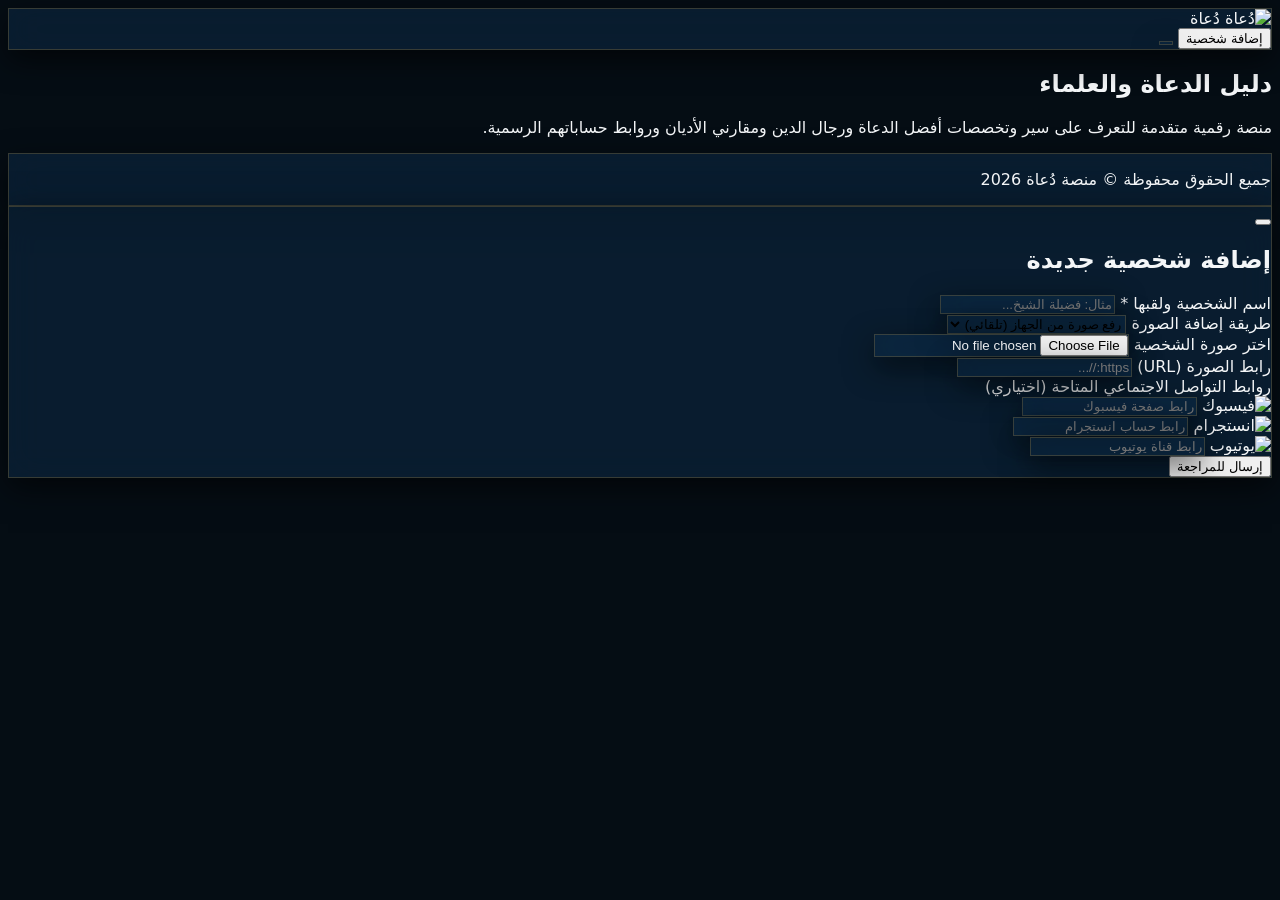
==== index.html @ 782d7c99 "Update index.html" ====
<!DOCTYPE html>
<html lang="ar" dir="rtl" class="dark">
<head>
  <meta charset="UTF-8">
  <meta name="viewport" content="width=device-width, initial-scale=1.0">
  <title>دُعاة | دليل الدعاة والعلماء المسلمين ومقارني الأديان</title>
  <meta name="description" content="اكتشف دليل الدعاة والعلماء المسلمين، وتعرّف على سيرتهم وتخصصاتهم ومحاضراتهم وروابط حساباتهم الرسمية في منصة دُعاة.">
  
  <!-- Google Search Console Verification (Encrypted) -->
  <script>
    (function(){
      const enc = "dkprRkJyZ2RBUGwzLXVDWTZXWFQ1YThYOE10V3M3bTJtbEU=";
      const meta = document.createElement('meta');
      meta.name = "google-site-verification";
      meta.content = atob(enc);
      document.head.appendChild(meta);
    })();
  </script>

  <link rel="icon" type="image/jpeg" href="fac.logo.jpg">
  <script src="https://cdn.tailwindcss.com"></script>
  <script>
    tailwind.config = {
      darkMode: 'class',
      theme: {
        extend: {
          colors: {
            brandDark: '#0D2B45',
            brandGold: '#C49A4A',
            brandGray: '#70767D',
          }
        }
      }
    }
  </script>
  <style>
    :root {
      --bg-primary: #f0f4f8;
      --bg-glass: rgba(255, 255, 255, 0.65);
      --glass-border: rgba(196, 154, 74, 0.3);
      --text-main: #0D2B45;
      --card-shadow: 0 10px 30px 0 rgba(13, 43, 69, 0.1);
    }
    .dark {
      --bg-primary: #050d14;
      --bg-glass: rgba(13, 43, 69, 0.55);
      --glass-border: rgba(196, 154, 74, 0.25);
      --text-main: #f4f6f8;
      --card-shadow: 0 10px 30px 0 rgba(0, 0, 0, 0.6);
    }
    body {
      background-color: var(--bg-primary);
      color: var(--text-main);
      font-family: system-ui, -apple-system, sans-serif;
      transition: background-color 0.5s ease, color 0.5s ease;
    }
    .futuristic-glass {
      background: var(--bg-glass);
      backdrop-filter: blur(16px);
      -webkit-backdrop-filter: blur(16px);
      border: 1px solid var(--glass-border);
      box-shadow: var(--card-shadow);
    }
    .neon-glow:hover {
      box-shadow: 0 0 20px rgba(196, 154, 74, 0.4);
    }
  </style>
  <script src="https://unpkg.com/lucide@latest"></script>
</head>
<body class="min-h-screen flex flex-col justify-between selection:bg-brandGold selection:text-white">

  <!-- Navbar -->
  <header class="sticky top-0 z-50 futuristic-glass mx-4 sm:mx-8 my-4 px-6 py-4 rounded-2xl flex items-center justify-between transition-all duration-300">
    <div class="flex items-center gap-3">
      <img src="logo.WebP" alt="دُعاة" class="h-11 w-11 rounded-xl object-cover border border-brandGold/40 shadow-md" />
      <span class="text-2xl font-black tracking-wider text-brandGold drop-shadow-sm">دُعاة</span>
    </div>

    <div class="flex items-center gap-3">
      <button id="openModalBtn" class="bg-gradient-to-r from-brandGold to-amber-600 hover:from-amber-600 hover:to-brandGold text-white px-5 py-2.5 rounded-xl font-bold flex items-center gap-2 shadow-lg transition-all transform hover:scale-105 active:scale-95">
        <i data-lucide="user-plus" class="w-5 h-5"></i>
        <span class="hidden sm:inline">إضافة شخصية</span>
      </button>

      <button id="themeToggle" class="p-2.5 rounded-xl futuristic-glass text-brandGold hover:bg-brandGold/10 transition-all">
        <i id="themeIcon" data-lucide="sun" class="w-5 h-5"></i>
      </button>
    </div>
  </header>

  <!-- Hero Section -->
  <section class="text-center py-16 px-4 max-w-4xl mx-auto relative">
    <div class="absolute inset-0 -z-10 bg-brandGold/5 blur-3xl rounded-full"></div>
    <h1 class="text-4xl sm:text-6xl font-black text-brandGold mb-6 tracking-tight leading-tight">دليل الدعاة والعلماء</h1>
    <p class="text-lg sm:text-xl text-[#70767D] dark:text-gray-300 font-medium max-w-2xl mx-auto leading-relaxed">
      منصة رقمية متقدمة للتعرف على سير وتخصصات أفضل الدعاة ورجال الدين ومقارني الأديان وروابط حساباتهم الرسمية.
    </p>
  </section>

  <!-- Main Grid Container -->
  <main class="max-w-7xl mx-auto px-4 sm:px-6 py-8 flex-grow w-full">
    <div id="cardsGrid" class="grid grid-cols-1 sm:grid-cols-2 md:grid-cols-3 lg:grid-cols-4 gap-8">
      <!-- يتم تحميل البطاقات ديناميكياً هنا -->
    </div>
  </main>

  <!-- Footer -->
  <footer class="futuristic-glass mt-16 py-6 text-center text-sm text-[#70767D]">
    <p>جميع الحقوق محفوظة © منصة دُعاة 2026</p>
  </footer>

  <!-- Add Person Modal -->
  <div id="addModal" class="fixed inset-0 bg-black/70 backdrop-blur-md z-50 hidden flex items-center justify-center p-4 transition-all">
    <div class="futuristic-glass max-w-lg w-full p-6 sm:p-8 rounded-3xl relative text-right max-h-[90vh] overflow-y-auto border border-brandGold/30">
      <button id="closeModalBtn" class="absolute top-5 left-5 text-gray-400 hover:text-brandGold transition-colors">
        <i data-lucide="x" class="w-6 h-6"></i>
      </button>
      
      <h2 class="text-2xl font-extrabold text-brandGold mb-6 flex items-center gap-2">
        <i data-lucide="sparkles" class="w-6 h-6"></i> إضافة شخصية جديدة
      </h2>
      
      <form id="addPersonForm" class="space-y-4">
        <div>
          <label class="block mb-2 text-sm font-bold">اسم الشخصية ولقبها *</label>
          <input type="text" id="personName" required placeholder="مثال: فضيلة الشيخ..." class="w-full p-3 rounded-xl futuristic-glass border border-brandGold/30 focus:outline-none focus:border-brandGold transition-all">
        </div>

        <div>
          <label class="block mb-2 text-sm font-bold">طريقة إضافة الصورة</label>
          <select id="imageTypeSelect" class="w-full p-3 rounded-xl futuristic-glass border border-brandGold/30 focus:outline-none focus:border-brandGold transition-all">
            <option value="file" class="bg-brandDark text-white">رفع صورة من الجهاز (تلقائي)</option>
            <option value="url" class="bg-brandDark text-white">رابط صورة خارجي (URL)</option>
          </select>
        </div>

        <div id="fileUploadContainer">
          <label class="block mb-2 text-sm font-bold">اختر صورة الشخصية</label>
          <input type="file" id="personFile" accept="image/*" class="w-full p-2.5 rounded-xl futuristic-glass border border-brandGold/30 file:mr-4 file:py-2 file:px-4 file:rounded-lg file:border-0 file:bg-brandGold file:text-white file:font-semibold">
        </div>

        <div id="urlUploadContainer" class="hidden">
          <label class="block mb-2 text-sm font-bold">رابط الصورة (URL)</label>
          <input type="url" id="personUrl" placeholder="https://..." class="w-full p-3 rounded-xl futuristic-glass border border-brandGold/30 focus:outline-none focus:border-brandGold transition-all">
        </div>

        <!-- Social Media Inputs -->
        <div class="space-y-3 pt-3 border-t border-brandGold/20">
          <label class="block text-sm font-bold text-brandGold">روابط التواصل الاجتماعي المتاحة (اختياري)</label>
          
          <div class="flex items-center gap-3">
            <img src="https://cdn-icons-png.flaticon.com/512/5968/5968764.png" alt="فيسبوك" class="w-6 h-6 object-contain" />
            <input type="url" id="facebookUrl" placeholder="رابط صفحة فيسبوك" class="w-full p-2.5 rounded-xl futuristic-glass border border-brandGold/30 text-sm focus:border-brandGold">
          </div>

          <div class="flex items-center gap-3">
            <img src="https://cdn-icons-png.flaticon.com/512/15707/15707749.png" alt="انستجرام" class="w-6 h-6 object-contain" />
            <input type="url" id="instagramUrl" placeholder="رابط حساب انستجرام" class="w-full p-2.5 rounded-xl futuristic-glass border border-brandGold/30 text-sm focus:border-brandGold">
          </div>

          <div class="flex items-center gap-3">
            <img src="https://cdn-icons-png.flaticon.com/512/174/174883.png" alt="يوتيوب" class="w-6 h-6 object-contain" />
            <input type="url" id="youtubeUrl" placeholder="رابط قناة يوتيوب" class="w-full p-2.5 rounded-xl futuristic-glass border border-brandGold/30 text-sm focus:border-brandGold">
          </div>
        </div>

        <button type="submit" class="w-full py-3.5 rounded-xl bg-gradient-to-r from-brandGold to-amber-600 text-white font-bold text-lg shadow-xl hover:opacity-95 transition-all mt-4">
          إرسال للمراجعة
        </button>
      </form>
    </div>
  </div>

  <!-- Script logic connecting to Firebase & rendering social links + verification badge under cards -->
  <script type="module">
    import { initializeApp } from "https://www.gstatic.com/firebasejs/10.7.1/firebase-app.js";
    import { getDatabase, ref, push, onValue } from "https://www.gstatic.com/firebasejs/10.7.1/firebase-database.js";

    const firebaseConfig = {
      apiKey: "AIzaSyBCo3Fw_Qm5MD9ouJ02PoGcKAaZcxGUK2E",
      authDomain: "muslim-3483a.firebaseapp.com",
      projectId: "muslim-3483a",
      storageBucket: "muslim-3483a.firebasestorage.app",
      messagingSenderId: "543628140761",
      appId: "1:543628140761:web:15a6b1692b99aa94215ec8",
      measurementId: "G-0CEJWQLHD0"
    };

    const app = initializeApp(firebaseConfig);
    const db = getDatabase(app);

    // Theme Switcher
    const themeToggle = document.getElementById('themeToggle');
    const themeIcon = document.getElementById('themeIcon');
    themeToggle.onclick = () => {
      const html = document.documentElement;
      html.classList.toggle('dark');
      themeIcon.setAttribute('data-lucide', html.classList.contains('dark') ? 'sun' : 'moon');
      lucide.createIcons();
    };

    // Modal Controls
    const modal = document.getElementById('addModal');
    document.getElementById('openModalBtn').onclick = () => modal.classList.remove('hidden');
    document.getElementById('closeModalBtn').onclick = () => modal.classList.add('hidden');

    document.getElementById('imageTypeSelect').onchange = (e) => {
      if(e.target.value === 'file') {
        document.getElementById('fileUploadContainer').classList.remove('hidden');
        document.getElementById('urlUploadContainer').classList.add('hidden');
      } else {
        document.getElementById('fileUploadContainer').classList.add('hidden');
        document.getElementById('urlUploadContainer').classList.remove('hidden');
      }
    };

    // Image Compressor to Base64
    function compressImage(file) {
      return new Promise((resolve) => {
        const reader = new FileReader();
        reader.readAsDataURL(file);
        reader.onload = (e) => {
          const img = new Image();
          img.src = e.target.result;
          img.onload = () => {
            const canvas = document.createElement('canvas');
            const MAX_WIDTH = 500;
            const scale = MAX_WIDTH / img.width;
            canvas.width = MAX_WIDTH;
            canvas.height = img.height * scale;
            const ctx = canvas.getContext('2d');
            ctx.drawImage(img, 0, 0, canvas.width, canvas.height);
            resolve(canvas.toDataURL('image/jpeg', 0.75));
          };
        };
      });
    }

    // Submit Handler
    document.getElementById('addPersonForm').onsubmit = async (e) => {
      e.preventDefault();
      const name = document.getElementById('personName').value;
      const type = document.getElementById('imageTypeSelect').value;
      let image = '';

      if (type === 'file') {
        const file = document.getElementById('personFile').files[0];
        if (file) image = await compressImage(file);
      } else {
        image = document.getElementById('personUrl').value;
      }

      const socials = {
        facebook: document.getElementById('facebookUrl').value.trim(),
        instagram: document.getElementById('instagramUrl').value.trim(),
        youtube: document.getElementById('youtubeUrl').value.trim()
      };

      await push(ref(db, 'persons'), { name, image, socials, status: 'pending' });
      alert("شكراً لك! سيتم مراجعة بيانات الشخصية ورفعها في أقرب وقت في ميزان حسناتك.");
      modal.classList.add('hidden');
      e.target.reset();
    };

    // Render Approved Cards with Verification Badge & Custom Social Icons
    onValue(ref(db, 'persons'), (snapshot) => {
      const grid = document.getElementById('cardsGrid');
      grid.innerHTML = '';
      
      snapshot.forEach((child) => {
        const data = child.val();
        if (data.status === 'approved') {
          // بناء أزرار السوشيال ميديا بالصور المخصصة
          let socialLinksHTML = '';
          if (data.socials) {
            if (data.socials.facebook) {
              socialLinksHTML += `
                <a href="${data.socials.facebook}" target="_blank" class="p-2 rounded-xl bg-white/5 hover:bg-white/20 transition-all shadow-sm transform hover:scale-110">
                  <img src="https://cdn-icons-png.flaticon.com/512/5968/5968764.png" alt="فيسبوك" class="w-5 h-5 object-contain" />
                </a>`;
            }
            if (data.socials.instagram) {
              socialLinksHTML += `
                <a href="${data.socials.instagram}" target="_blank" class="p-2 rounded-xl bg-white/5 hover:bg-white/20 transition-all shadow-sm transform hover:scale-110">
                  <img src="https://cdn-icons-png.flaticon.com/512/15707/15707749.png" alt="انستجرام" class="w-5 h-5 object-contain" />
                </a>`;
            }
            if (data.socials.youtube) {
              socialLinksHTML += `
                <a href="${data.socials.youtube}" target="_blank" class="p-2 rounded-xl bg-white/5 hover:bg-white/20 transition-all shadow-sm transform hover:scale-110">
                  <img src="https://cdn-icons-png.flaticon.com/512/174/174883.png" alt="يوتيوب" class="w-5 h-5 object-contain" />
                </a>`;
            }
          }

          grid.innerHTML += `
            <div class="futuristic-glass rounded-3xl p-5 flex flex-col items-center gap-4 neon-glow transition-all duration-300">
              <div class="w-full h-64 rounded-2xl overflow-hidden relative shadow-inner">
                <img src="${data.image || 'logo.WebP'}" alt="${data.name}" class="w-full h-full object-cover transform hover:scale-105 transition-transform duration-500">
              </div>
              
              <div class="w-full text-center space-y-3">
                <!-- الاسم وبجانبه علامة التوثيق -->
                <div class="flex items-center justify-center gap-2">
                  <h3 class="text-xl font-black text-brandGold tracking-wide">${data.name}</h3>
                  <img src="https://cdn-icons-png.flaticon.com/128/4823/4823340.png" alt="توثيق" class="w-5 h-5 object-contain inline-block" title="شخصية موثوقة" />
                </div>
                
                <!-- روابط التواصل المتاحة -->
                <div class="flex items-center justify-center gap-3 pt-2 border-t border-brandGold/20 min-h-[45px]">
                  ${socialLinksHTML !== '' ? socialLinksHTML : '<span class="text-xs text-gray-400 italic">لا توجد حسابات مضافة</span>'}
                </div>
              </div>
            </div>
          `;
        }
      });
      lucide.createIcons();
    });
  </script>
</body>
</html>
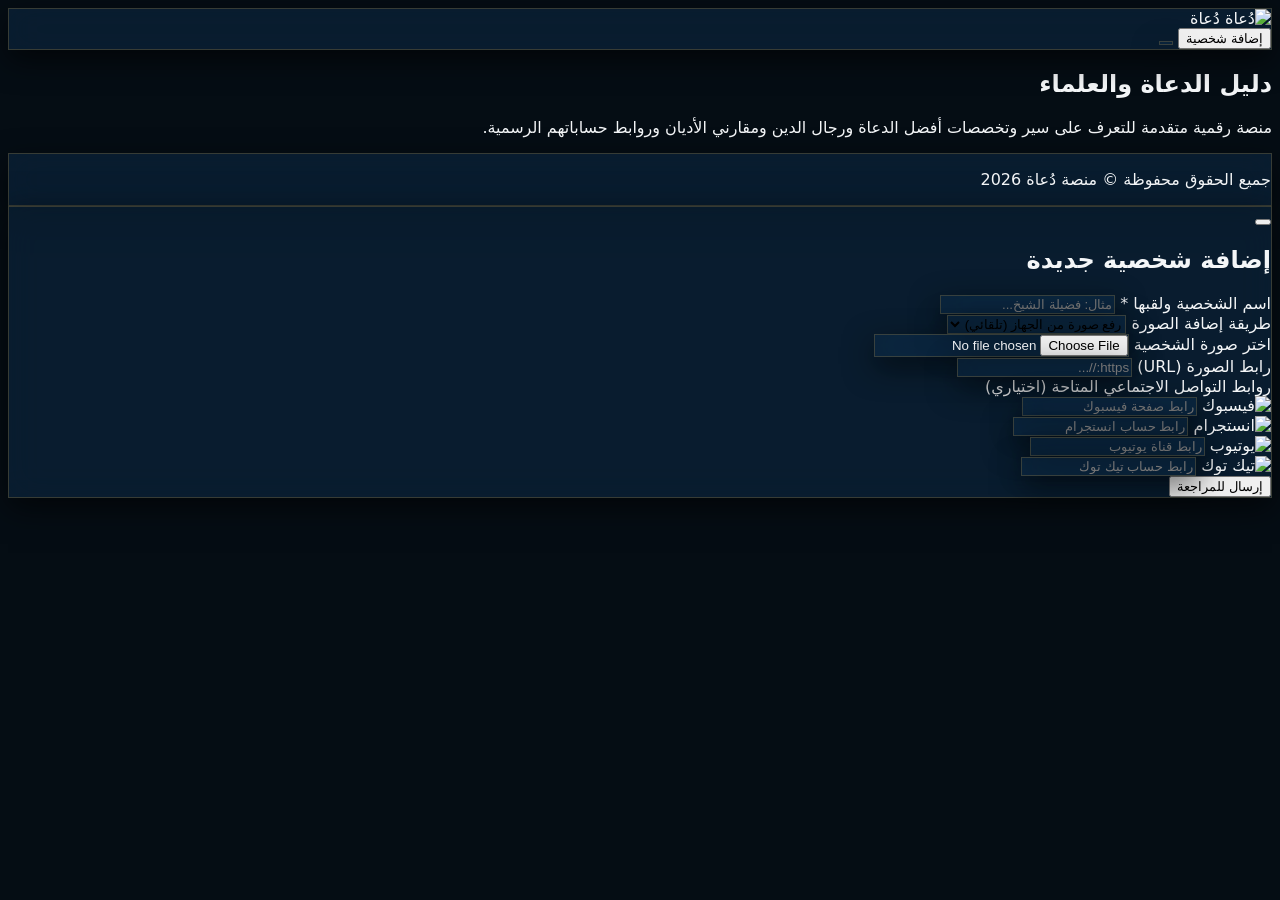
==== commit 7fa1491a: "Update index.html" ====
--- a/index.html
+++ b/index.html
@@ -161,6 +161,12 @@
           <div class="flex items-center gap-3">
             <img src="https://cdn-icons-png.flaticon.com/512/174/174883.png" alt="يوتيوب" class="w-6 h-6 object-contain" />
             <input type="url" id="youtubeUrl" placeholder="رابط قناة يوتيوب" class="w-full p-2.5 rounded-xl futuristic-glass border border-brandGold/30 text-sm focus:border-brandGold">
+          </div>
+
+          <!-- TikTok Input -->
+          <div class="flex items-center gap-3">
+            <img src="https://cdn-icons-png.flaticon.com/512/4782/4782345.png" alt="تيك توك" class="w-6 h-6 object-contain" />
+            <input type="url" id="tiktokUrl" placeholder="رابط حساب تيك توك" class="w-full p-2.5 rounded-xl futuristic-glass border border-brandGold/30 text-sm focus:border-brandGold">
           </div>
         </div>
 
@@ -247,13 +253,14 @@
         const file = document.getElementById('personFile').files[0];
         if (file) image = await compressImage(file);
       } else {
-        image = document.getElementById('personUrl').value;
+        image = document.getElementById('personUrl').value.trim();
       }
 
       const socials = {
         facebook: document.getElementById('facebookUrl').value.trim(),
         instagram: document.getElementById('instagramUrl').value.trim(),
-        youtube: document.getElementById('youtubeUrl').value.trim()
+        youtube: document.getElementById('youtubeUrl').value.trim(),
+        tiktok: document.getElementById('tiktokUrl').value.trim()
       };
 
       await push(ref(db, 'persons'), { name, image, socials, status: 'pending' });
@@ -291,12 +298,24 @@
                   <img src="https://cdn-icons-png.flaticon.com/512/174/174883.png" alt="يوتيوب" class="w-5 h-5 object-contain" />
                 </a>`;
             }
+            if (data.socials.tiktok) {
+              socialLinksHTML += `
+                <a href="${data.socials.tiktok}" target="_blank" class="p-2 rounded-xl bg-white/5 hover:bg-white/20 transition-all shadow-sm transform hover:scale-110">
+                  <img src="https://cdn-icons-png.flaticon.com/512/4782/4782345.png" alt="تيك توك" class="w-5 h-5 object-contain" />
+                </a>`;
+            }
           }
+
+          // صورة افتراضية في حال وجود مشكلة في رابط الصورة الخارجي
+          const displayImage = data.image && data.image !== '' ? data.image : 'logo.WebP';
 
           grid.innerHTML += `
             <div class="futuristic-glass rounded-3xl p-5 flex flex-col items-center gap-4 neon-glow transition-all duration-300">
-              <div class="w-full h-64 rounded-2xl overflow-hidden relative shadow-inner">
-                <img src="${data.image || 'logo.WebP'}" alt="${data.name}" class="w-full h-full object-cover transform hover:scale-105 transition-transform duration-500">
+              <div class="w-full h-64 rounded-2xl overflow-hidden relative shadow-inner bg-black/20">
+                <img src="${displayImage}" 
+                     onerror="this.onerror=null; this.src='logo.WebP';" 
+                     alt="${data.name}" 
+                     class="w-full h-full object-cover transform hover:scale-105 transition-transform duration-500">
               </div>
               
               <div class="w-full text-center space-y-3">
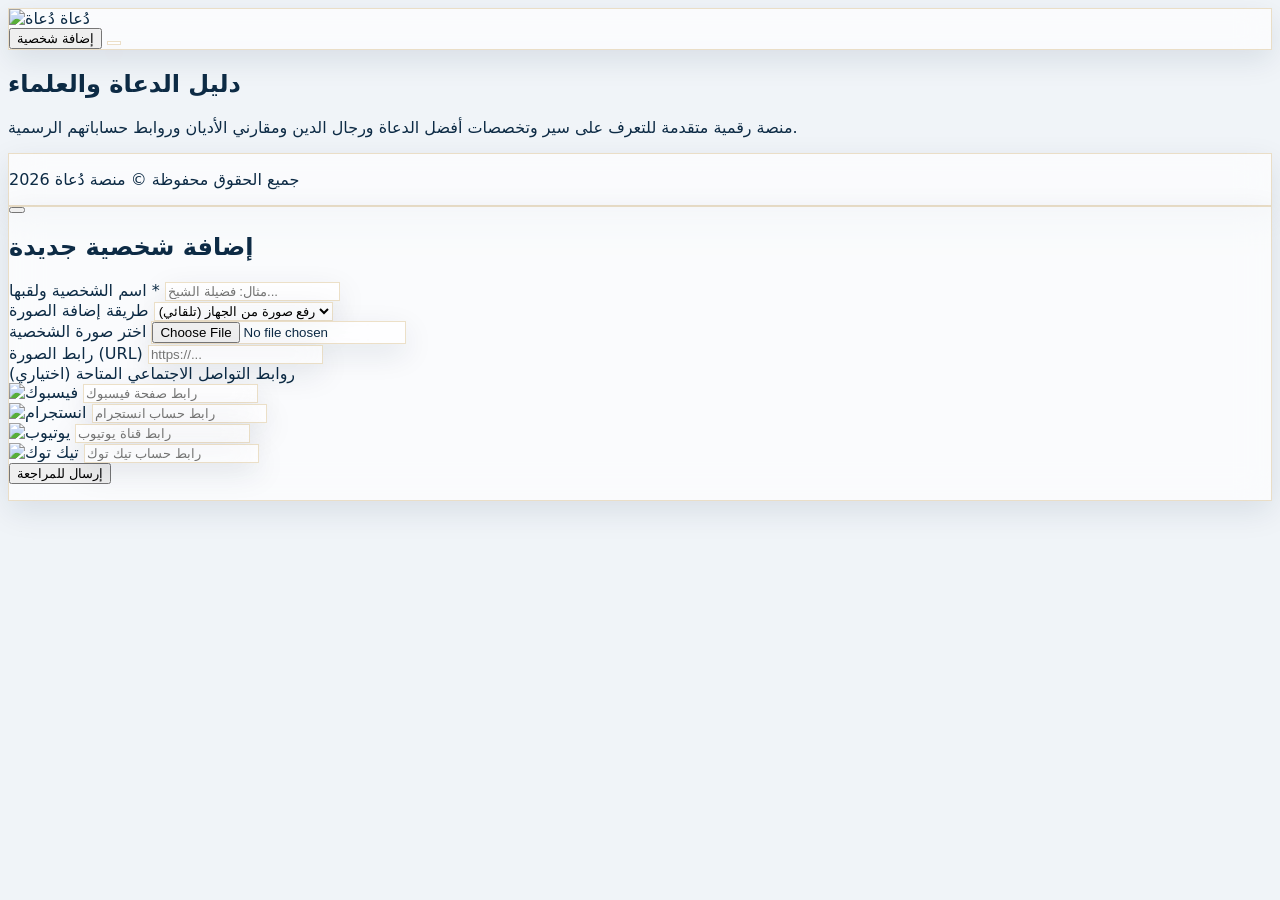
==== commit b44d4be2: "Update index.html" ====
--- a/index.html
+++ b/index.html
@@ -1,4 +1,4 @@
-<!DOCTYPE html>
+<!DOCTYPE html
 <html lang="ar" dir="rtl" class="dark">
 <head>
   <meta charset="UTF-8">
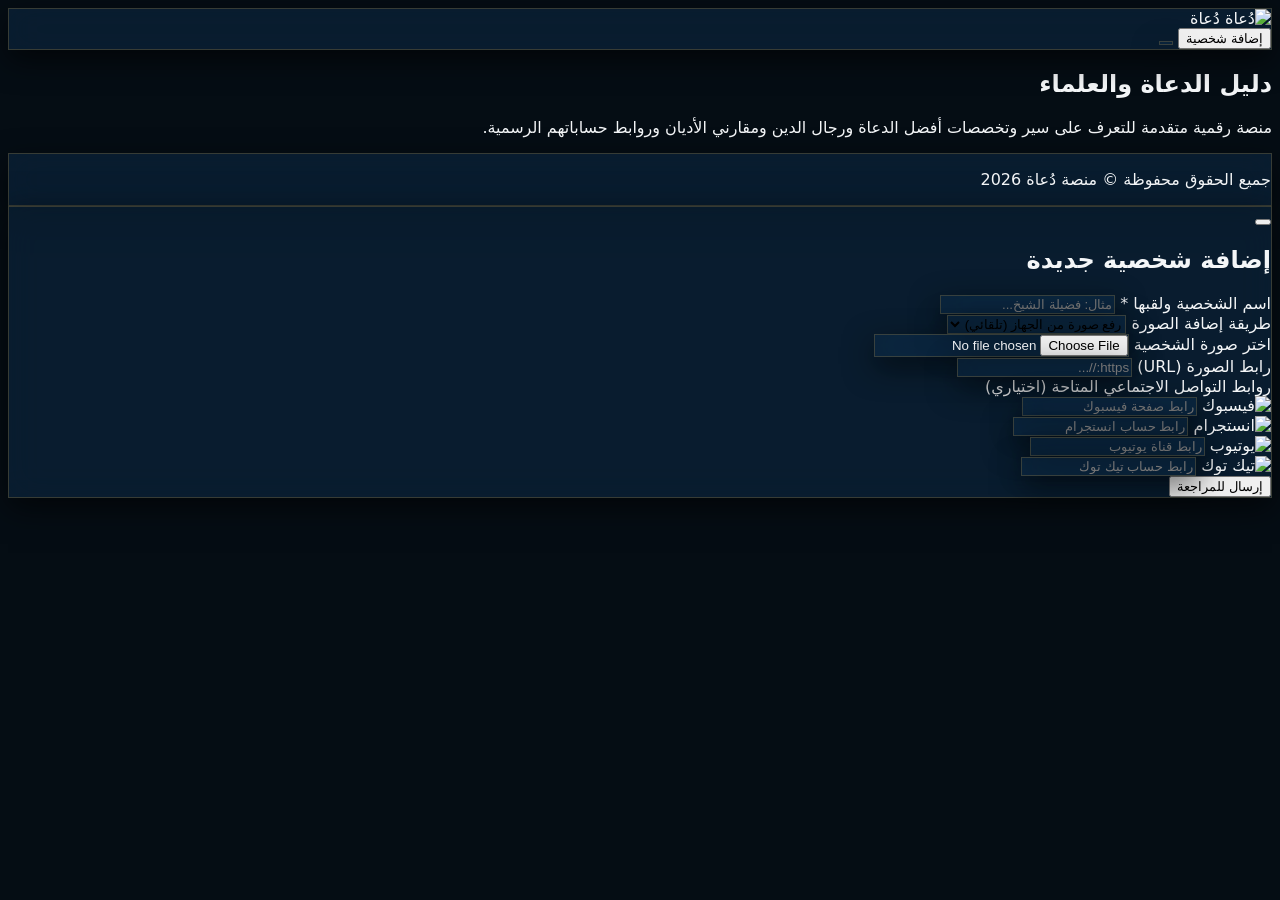
==== commit 29ce4d26: "Update index.html" ====
--- a/index.html
+++ b/index.html
@@ -1,4 +1,4 @@
-<!DOCTYPE html
+<!DOCTYPE html>
 <html lang="ar" dir="rtl" class="dark">
 <head>
   <meta charset="UTF-8">
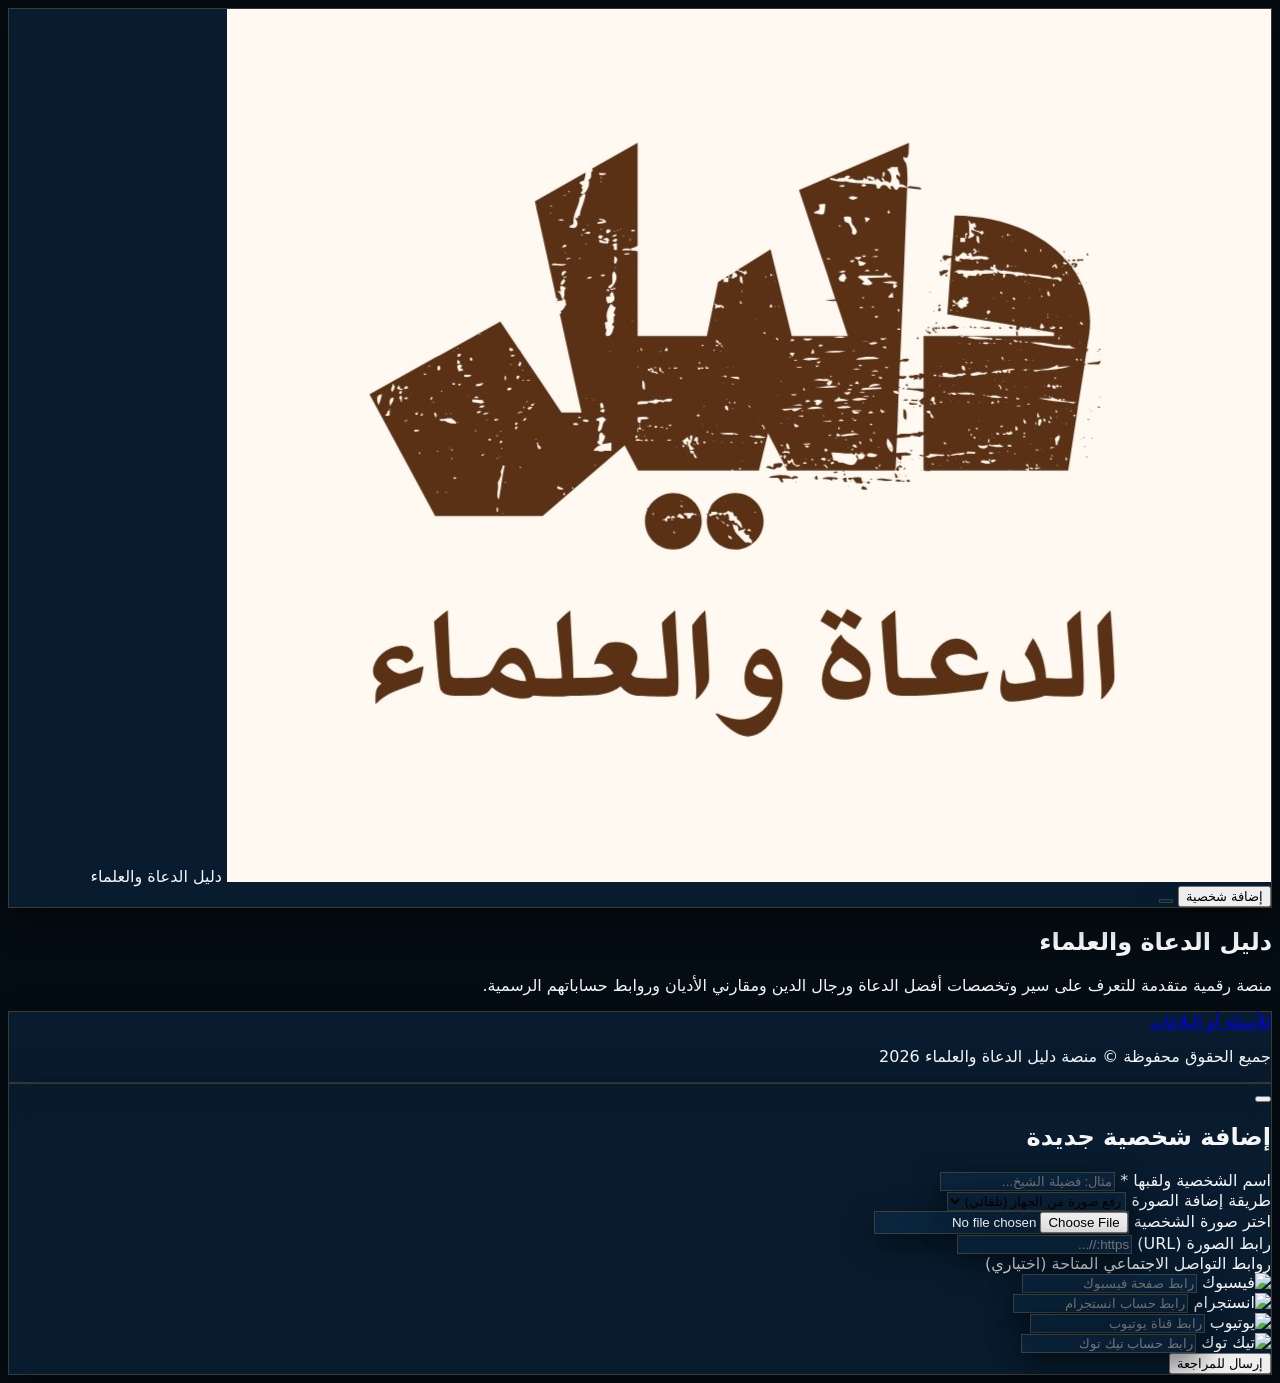
==== commit 8ba4d17d: "Update index.html" ====
--- a/index.html
+++ b/index.html
@@ -3,8 +3,8 @@
 <head>
   <meta charset="UTF-8">
   <meta name="viewport" content="width=device-width, initial-scale=1.0">
-  <title>دُعاة | دليل الدعاة والعلماء المسلمين ومقارني الأديان</title>
-  <meta name="description" content="اكتشف دليل الدعاة والعلماء المسلمين، وتعرّف على سيرتهم وتخصصاتهم ومحاضراتهم وروابط حساباتهم الرسمية في منصة دُعاة.">
+  <title>دليل الدعاة والعلماء | دليل الدعاة والعلماء المسلمين ومقارني الأديان</title>
+  <meta name="description" content="اكتشف دليل الدعاة والعلماء المسلمين، وتعرّف على سيرتهم وتخصصاتهم ومحاضراتهم وروابط حساباتهم الرسمية في منصة دليل الدعاة والعلماء.">
   
   <!-- Google Search Console Verification (Encrypted) -->
   <script>
@@ -17,7 +17,10 @@
     })();
   </script>
 
-  <link rel="icon" type="image/jpeg" href="fac.logo.jpg">
+  <!-- أيقونة الموقع (TAB & FAV) -->
+  <link rel="icon" type="image/jpeg" href="fav.logo.webp.jpg">
+  <link rel="apple-touch-icon" href="fav.logo.webp.jpg">
+
   <script src="https://cdn.tailwindcss.com"></script>
   <script>
     tailwind.config = {
@@ -72,8 +75,8 @@
   <!-- Navbar -->
   <header class="sticky top-0 z-50 futuristic-glass mx-4 sm:mx-8 my-4 px-6 py-4 rounded-2xl flex items-center justify-between transition-all duration-300">
     <div class="flex items-center gap-3">
-      <img src="logo.WebP" alt="دُعاة" class="h-11 w-11 rounded-xl object-cover border border-brandGold/40 shadow-md" />
-      <span class="text-2xl font-black tracking-wider text-brandGold drop-shadow-sm">دُعاة</span>
+      <img src="logo.jpg" alt="دليل الدعاة والعلماء" class="h-11 w-11 rounded-xl object-cover border border-brandGold/40 shadow-md" />
+      <span class="text-xl sm:text-2xl font-black tracking-wider text-brandGold drop-shadow-sm">دليل الدعاة والعلماء</span>
     </div>
 
     <div class="flex items-center gap-3">
@@ -105,8 +108,11 @@
   </main>
 
   <!-- Footer -->
-  <footer class="futuristic-glass mt-16 py-6 text-center text-sm text-[#70767D]">
-    <p>جميع الحقوق محفوظة © منصة دُعاة 2026</p>
+  <footer class="futuristic-glass mt-16 py-6 px-4 text-center text-sm text-[#70767D] space-y-3">
+    <div>
+      <a href="repotaldliil.html" class="text-brandGold hover:underline font-bold transition-colors">للأسئلة أو البلاغات</a>
+    </div>
+    <p>جميع الحقوق محفوظة © منصة دليل الدعاة والعلماء 2026</p>
   </footer>
 
   <!-- Add Person Modal -->
@@ -163,7 +169,6 @@
             <input type="url" id="youtubeUrl" placeholder="رابط قناة يوتيوب" class="w-full p-2.5 rounded-xl futuristic-glass border border-brandGold/30 text-sm focus:border-brandGold">
           </div>
 
-          <!-- TikTok Input -->
           <div class="flex items-center gap-3">
             <img src="https://cdn-icons-png.flaticon.com/512/4782/4782345.png" alt="تيك توك" class="w-6 h-6 object-contain" />
             <input type="url" id="tiktokUrl" placeholder="رابط حساب تيك توك" class="w-full p-2.5 rounded-xl futuristic-glass border border-brandGold/30 text-sm focus:border-brandGold">
@@ -177,7 +182,7 @@
     </div>
   </div>
 
-  <!-- Script logic connecting to Firebase & rendering social links + verification badge under cards -->
+  <!-- Script logic connecting to Firebase & rendering cards -->
   <script type="module">
     import { initializeApp } from "https://www.gstatic.com/firebasejs/10.7.1/firebase-app.js";
     import { getDatabase, ref, push, onValue } from "https://www.gstatic.com/firebasejs/10.7.1/firebase-database.js";
@@ -277,7 +282,6 @@
       snapshot.forEach((child) => {
         const data = child.val();
         if (data.status === 'approved') {
-          // بناء أزرار السوشيال ميديا بالصور المخصصة
           let socialLinksHTML = '';
           if (data.socials) {
             if (data.socials.facebook) {
@@ -306,26 +310,23 @@
             }
           }
 
-          // صورة افتراضية في حال وجود مشكلة في رابط الصورة الخارجي
-          const displayImage = data.image && data.image !== '' ? data.image : 'logo.WebP';
+          const displayImage = data.image && data.image !== '' ? data.image : 'logo.jpg';
 
           grid.innerHTML += `
             <div class="futuristic-glass rounded-3xl p-5 flex flex-col items-center gap-4 neon-glow transition-all duration-300">
               <div class="w-full h-64 rounded-2xl overflow-hidden relative shadow-inner bg-black/20">
                 <img src="${displayImage}" 
-                     onerror="this.onerror=null; this.src='logo.WebP';" 
+                     onerror="this.onerror=null; this.src='logo.jpg';" 
                      alt="${data.name}" 
                      class="w-full h-full object-cover transform hover:scale-105 transition-transform duration-500">
               </div>
               
               <div class="w-full text-center space-y-3">
-                <!-- الاسم وبجانبه علامة التوثيق -->
                 <div class="flex items-center justify-center gap-2">
                   <h3 class="text-xl font-black text-brandGold tracking-wide">${data.name}</h3>
                   <img src="https://cdn-icons-png.flaticon.com/128/4823/4823340.png" alt="توثيق" class="w-5 h-5 object-contain inline-block" title="شخصية موثوقة" />
                 </div>
                 
-                <!-- روابط التواصل المتاحة -->
                 <div class="flex items-center justify-center gap-3 pt-2 border-t border-brandGold/20 min-h-[45px]">
                   ${socialLinksHTML !== '' ? socialLinksHTML : '<span class="text-xs text-gray-400 italic">لا توجد حسابات مضافة</span>'}
                 </div>
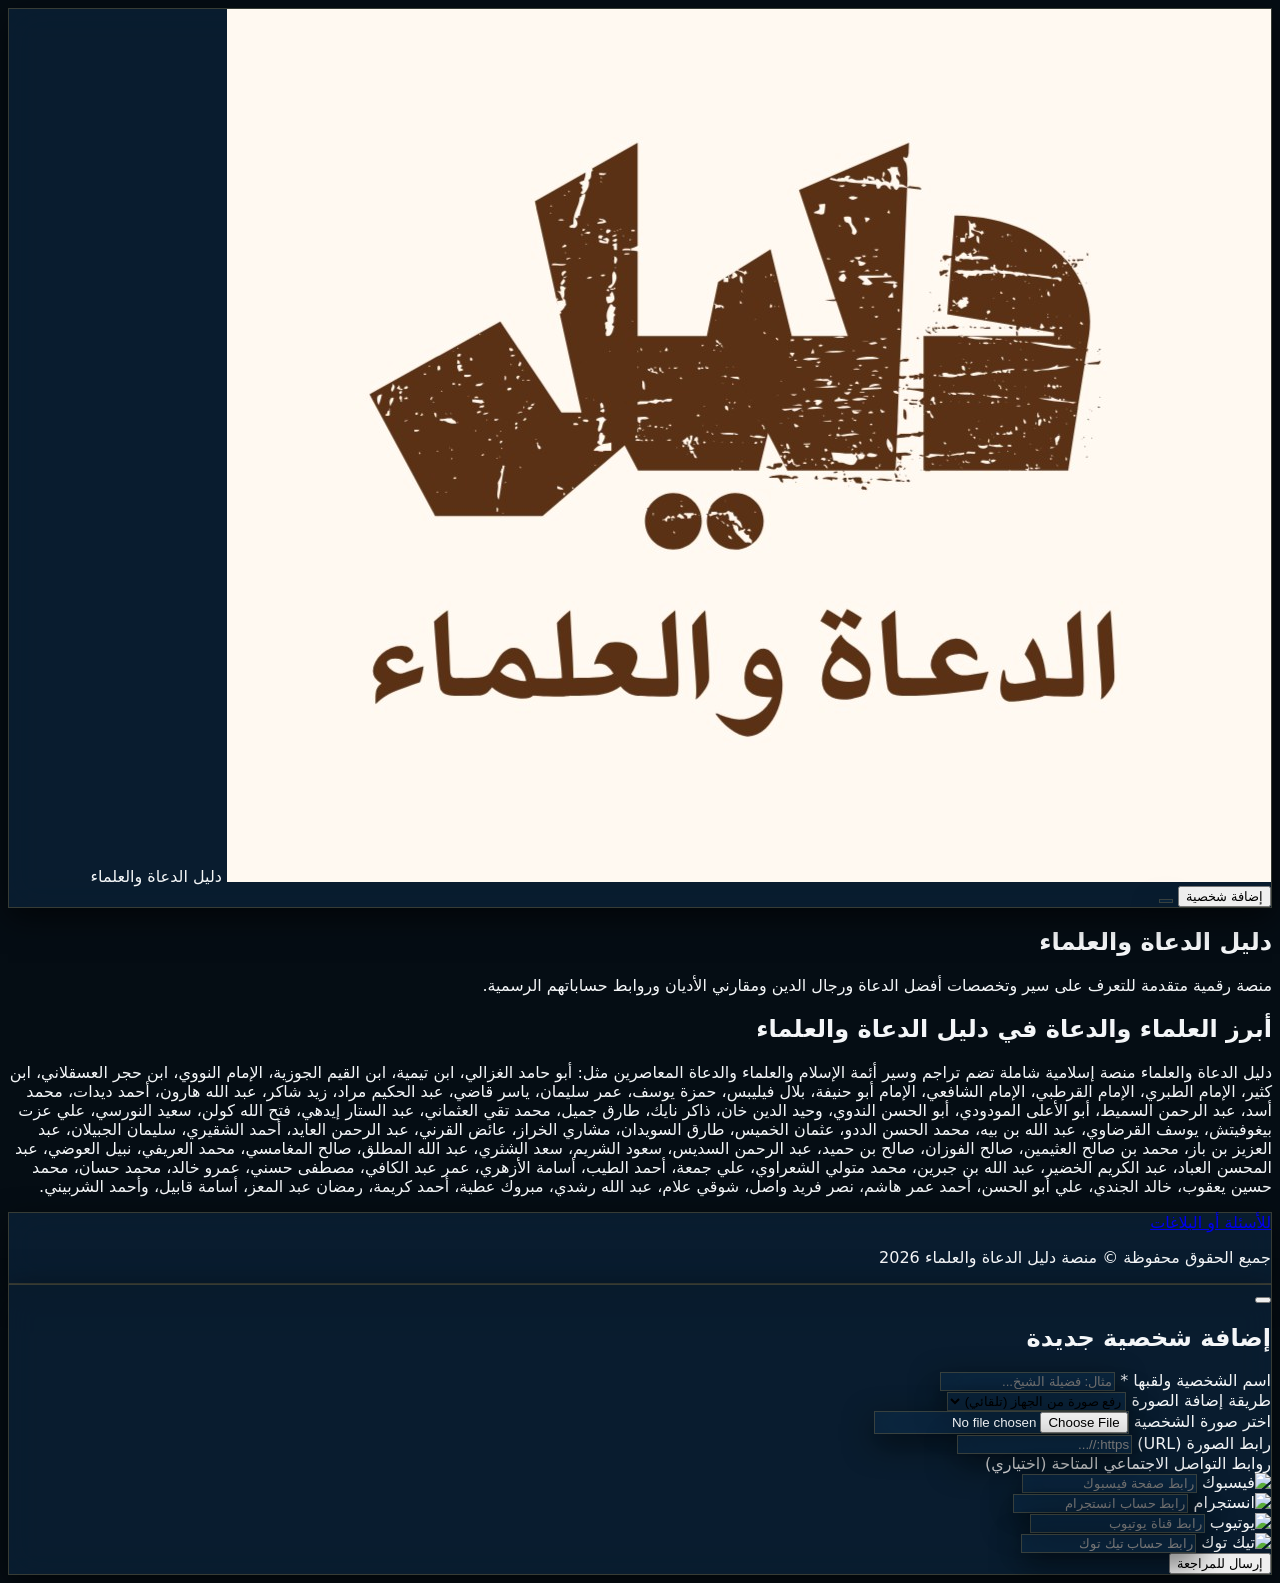
==== commit bcf697d9: "Update index.html" ====
--- a/index.html
+++ b/index.html
@@ -3,19 +3,29 @@
 <head>
   <meta charset="UTF-8">
   <meta name="viewport" content="width=device-width, initial-scale=1.0">
-  <title>دليل الدعاة والعلماء | دليل الدعاة والعلماء المسلمين ومقارني الأديان</title>
-  <meta name="description" content="اكتشف دليل الدعاة والعلماء المسلمين، وتعرّف على سيرتهم وتخصصاتهم ومحاضراتهم وروابط حساباتهم الرسمية في منصة دليل الدعاة والعلماء.">
   
-  <!-- Google Search Console Verification (Encrypted) -->
-  <script>
-    (function(){
-      const enc = "dkprRkJyZ2RBUGwzLXVDWTZXWFQ1YThYOE10V3M3bTJtbEU=";
-      const meta = document.createElement('meta');
-      meta.name = "google-site-verification";
-      meta.content = atob(enc);
-      document.head.appendChild(meta);
-    })();
-  </script>
+  <!-- SEO Title & Meta Tags -->
+  <title>دليل الدعاة والعلماء | سير العلماء والدعاة المسلمين</title>
+  <meta name="description" content="دليل الدعاة والعلماء: تعرّف على سير العلماء والدعاة المسلمين، وتخصصاتهم العلمية، وأبرز مؤلفاتهم ومحاضراتهم، وروابط حساباتهم ومواقعهم الرسمية في دليل إسلامي شامل.">
+  <meta name="keywords" content="دليل الدعاة والعلماء, أسماء الدعاة المسلمين, علماء المسلمين, أشهر الدعاة, سير العلماء, تراجم العلماء, الدعاة المعاصرون, علماء الأزهر, علماء الحديث, علماء التفسير, علماء الفقه الإسلامي, دعاة مصر, الدعاة المسلمون, مقارنة الأديان, محاضرات إسلامية, الحسابات الرسمية للدعاة, أبو حامد الغزالي, ابن تيمية, ابن القيم الجوزية, الإمام النووي, ابن حجر العسقلاني, ابن كثير, الإمام الطبري, الإمام القرطبي, الإمام الشافعي, الإمام أبو حنيفة, ذاكر نايك, محمد متولي الشعراوي, يوسف القرضاوي, عثمان الخميس, عبد الله رشدي, عمر عبد الكافي, مصطفى حسني, أحمد الطيب">
+  <meta name="robots" content="index, follow">
+  <meta name="author" content="منصة دليل الدعاة والعلماء">
+
+  <!-- Open Graph / Facebook / WhatsApp SEO -->
+  <meta property="og:title" content="دليل الدعاة والعلماء | سير العلماء والدعاة المسلمين">
+  <meta property="og:description" content="اكتشف سير العلماء والدعاة المسلمين وتخصصاتهم وروابطهم الرسمية في دليل إسلامي شامل.">
+  <meta property="og:type" content="website">
+  <meta property="og:locale" content="ar_EG">
+  <meta property="og:image" content="logo.jpg">
+
+  <!-- Twitter Meta Tags -->
+  <meta name="twitter:card" content="summary">
+  <meta name="twitter:title" content="دليل الدعاة والعلماء">
+  <meta name="twitter:description" content="منصة رقمية للتعرف على سير العلماء والدعاة المسلمين وتخصصاتهم وروابط حساباتهم الرسمية.">
+  <meta name="twitter:image" content="logo.jpg">
+
+  <!-- Google Search Console Verification -->
+  <meta name="google-site-verification" content="vQkEFrgdAPl3xP43S1b3-uVYW6XT5a8X8MtWs7m2mlE" />
 
   <!-- أيقونة الموقع (TAB & FAV) -->
   <link rel="icon" type="image/jpeg" href="fav.logo.webp.jpg">
@@ -107,12 +117,29 @@
     </div>
   </main>
 
+  <!-- SEO Keywords Text Container (Optimized for Search Engines Indexing) -->
+  <section class="sr-only" aria-hidden="true">
+    <h2>أبرز العلماء والدعاة في دليل الدعاة والعلماء</h2>
+    <p>
+      دليل الدعاة والعلماء منصة إسلامية شاملة تضم تراجم وسير أئمة الإسلام والعلماء والدعاة المعاصرين مثل:
+      أبو حامد الغزالي، ابن تيمية، ابن القيم الجوزية، الإمام النووي، ابن حجر العسقلاني، ابن كثير، الإمام الطبري، الإمام القرطبي، الإمام الشافعي، الإمام أبو حنيفة،
+      بلال فيليبس، حمزة يوسف، عمر سليمان، ياسر قاضي، عبد الحكيم مراد، زيد شاكر، عبد الله هارون، أحمد ديدات، محمد أسد، عبد الرحمن السميط،
+      أبو الأعلى المودودي، أبو الحسن الندوي، وحيد الدين خان، ذاكر نايك، طارق جميل، محمد تقي العثماني، عبد الستار إيدهي، فتح الله كولن، سعيد النورسي، علي عزت بيغوفيتش،
+      يوسف القرضاوي، عبد الله بن بيه، محمد الحسن الددو، عثمان الخميس، طارق السويدان، مشاري الخراز، عائض القرني، عبد الرحمن العايد، أحمد الشقيري، سليمان الجبيلان،
+      عبد العزيز بن باز، محمد بن صالح العثيمين، صالح الفوزان، صالح بن حميد، عبد الرحمن السديس، سعود الشريم، سعد الشثري، عبد الله المطلق، صالح المغامسي، محمد العريفي، نبيل العوضي، عبد المحسن العباد، عبد الكريم الخضير، عبد الله بن جبرين،
+      محمد متولي الشعراوي، علي جمعة، أحمد الطيب، أسامة الأزهري، عمر عبد الكافي، مصطفى حسني، عمرو خالد، محمد حسان، محمد حسين يعقوب، خالد الجندي، علي أبو الحسن، أحمد عمر هاشم، نصر فريد واصل، شوقي علام، عبد الله رشدي، مبروك عطية، أحمد كريمة، رمضان عبد المعز، أسامة قابيل، وأحمد الشربيني.
+    </p>
+  </section>
+
   <!-- Footer -->
-  <footer class="futuristic-glass mt-16 py-6 px-4 text-center text-sm text-[#70767D] space-y-3">
-    <div>
-      <a href="repotaldliil.html" class="text-brandGold hover:underline font-bold transition-colors">للأسئلة أو البلاغات</a>
-    </div>
-    <p>جميع الحقوق محفوظة © منصة دليل الدعاة والعلماء 2026</p>
+  <footer class="futuristic-glass mt-16 py-8 px-4 text-center text-sm text-[#70767D] space-y-4">
+    <div class="flex justify-center">
+      <a href="repotaldliil.html" class="inline-flex items-center gap-2 px-6 py-3 rounded-2xl bg-brandGold/15 hover:bg-brandGold/30 border border-brandGold/50 text-brandGold font-extrabold text-base transition-all duration-300 transform hover:scale-105 hover:shadow-lg hover:shadow-brandGold/20 active:scale-95">
+        <i data-lucide="message-square-plus" class="w-5 h-5"></i>
+        <span>للأسئلة أو البلاغات</span>
+      </a>
+    </div>
+    <p class="pt-2 border-t border-brandGold/10 max-w-md mx-auto">جميع الحقوق محفوظة © منصة دليل الدعاة والعلماء 2026</p>
   </footer>
 
   <!-- Add Person Modal -->
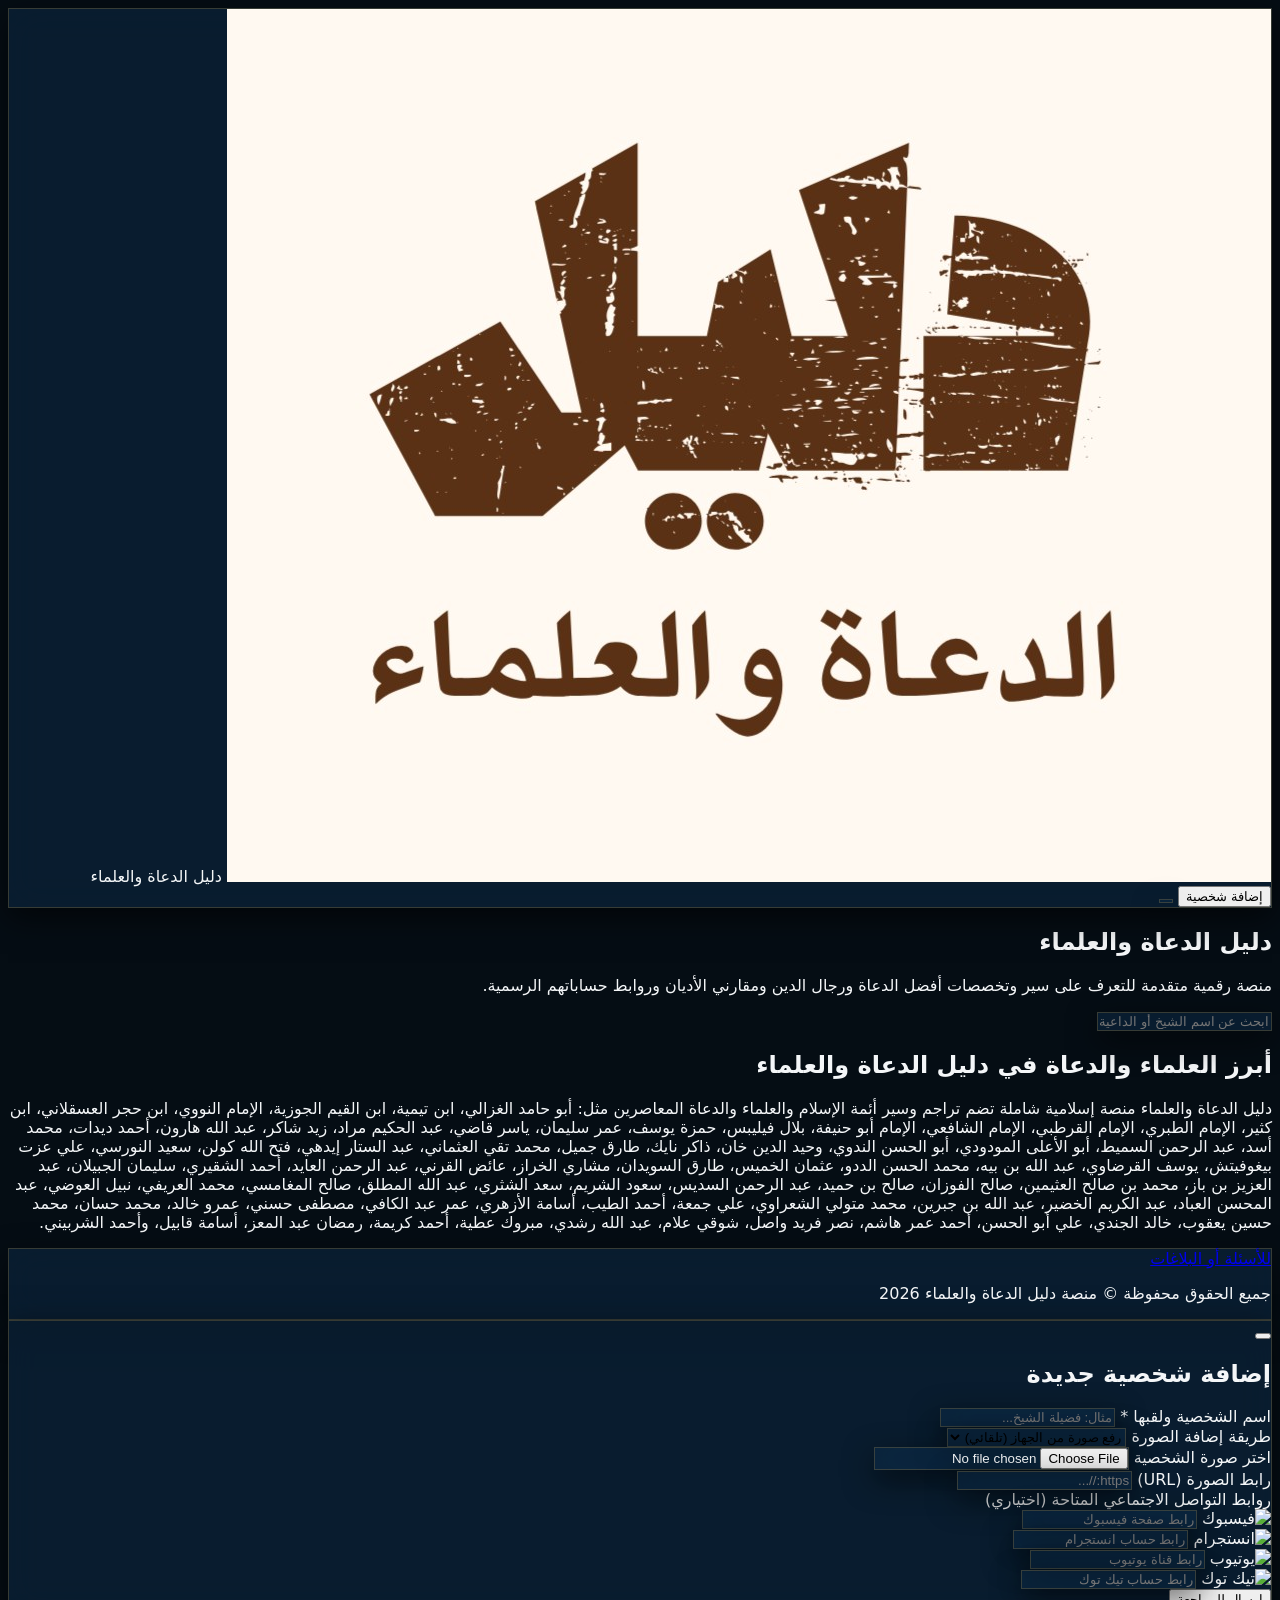
==== commit 10e03ddf: "Update index.html" ====
--- a/index.html
+++ b/index.html
@@ -101,13 +101,28 @@
     </div>
   </header>
 
-  <!-- Hero Section -->
-  <section class="text-center py-16 px-4 max-w-4xl mx-auto relative">
+  <!-- Hero Section & Search Bar -->
+  <section class="text-center py-12 px-4 max-w-4xl mx-auto relative">
     <div class="absolute inset-0 -z-10 bg-brandGold/5 blur-3xl rounded-full"></div>
     <h1 class="text-4xl sm:text-6xl font-black text-brandGold mb-6 tracking-tight leading-tight">دليل الدعاة والعلماء</h1>
-    <p class="text-lg sm:text-xl text-[#70767D] dark:text-gray-300 font-medium max-w-2xl mx-auto leading-relaxed">
+    <p class="text-lg sm:text-xl text-[#70767D] dark:text-gray-300 font-medium max-w-2xl mx-auto leading-relaxed mb-8">
       منصة رقمية متقدمة للتعرف على سير وتخصصات أفضل الدعاة ورجال الدين ومقارني الأديان وروابط حساباتهم الرسمية.
     </p>
+
+    <!-- شريط البحث التفاعلي واللحظي -->
+    <div class="max-w-xl mx-auto relative">
+      <div class="relative flex items-center">
+        <input 
+          type="text" 
+          id="searchInput" 
+          placeholder="ابحث عن اسم الشيخ أو الداعية..." 
+          class="w-full py-4 pr-12 pl-4 rounded-2xl futuristic-glass border border-brandGold/40 text-brandGold font-bold placeholder-gray-400 focus:outline-none focus:border-brandGold focus:ring-2 focus:ring-brandGold/20 transition-all shadow-lg text-base sm:text-lg"
+        />
+        <div class="absolute right-4 text-brandGold pointer-events-none">
+          <i data-lucide="search" class="w-6 h-6"></i>
+        </div>
+      </div>
+    </div>
   </section>
 
   <!-- Main Grid Container -->
@@ -209,7 +224,7 @@
     </div>
   </div>
 
-  <!-- Script logic connecting to Firebase & rendering cards -->
+  <!-- Script logic connecting to Firebase & rendering cards with Real-time Search -->
   <script type="module">
     import { initializeApp } from "https://www.gstatic.com/firebasejs/10.7.1/firebase-app.js";
     import { getDatabase, ref, push, onValue } from "https://www.gstatic.com/firebasejs/10.7.1/firebase-database.js";
@@ -226,6 +241,8 @@
 
     const app = initializeApp(firebaseConfig);
     const db = getDatabase(app);
+
+    let approvedPersonsList = []; // مصفوفة لتخزين الشخصيات المقبولة للبحث اللحظي
 
     // Theme Switcher
     const themeToggle = document.getElementById('themeToggle');
@@ -301,68 +318,97 @@
       e.target.reset();
     };
 
-    // Render Approved Cards with Verification Badge & Custom Social Icons
-    onValue(ref(db, 'persons'), (snapshot) => {
+    // دالة عرض بطاقات الشخصيات المفلترة
+    function renderCards(personsToRender) {
       const grid = document.getElementById('cardsGrid');
       grid.innerHTML = '';
-      
+
+      if (personsToRender.length === 0) {
+        grid.innerHTML = `
+          <div class="col-span-full text-center py-12 futuristic-glass rounded-3xl p-8 border border-brandGold/30">
+            <p class="text-xl font-bold text-brandGold mb-2">لم يتم العثور على أي نتائج</p>
+            <p class="text-sm text-gray-400">تأكد من كتابة الاسم بشكل صحيح أو قم بإضافة الشخصية إذا لم تكن مسجلة بعد.</p>
+          </div>
+        `;
+        return;
+      }
+
+      personsToRender.forEach((data) => {
+        let socialLinksHTML = '';
+        if (data.socials) {
+          if (data.socials.facebook) {
+            socialLinksHTML += `
+              <a href="${data.socials.facebook}" target="_blank" class="p-2 rounded-xl bg-white/5 hover:bg-white/20 transition-all shadow-sm transform hover:scale-110">
+                <img src="https://cdn-icons-png.flaticon.com/512/5968/5968764.png" alt="فيسبوك" class="w-5 h-5 object-contain" />
+              </a>`;
+          }
+          if (data.socials.instagram) {
+            socialLinksHTML += `
+              <a href="${data.socials.instagram}" target="_blank" class="p-2 rounded-xl bg-white/5 hover:bg-white/20 transition-all shadow-sm transform hover:scale-110">
+                <img src="https://cdn-icons-png.flaticon.com/512/15707/15707749.png" alt="انستجرام" class="w-5 h-5 object-contain" />
+              </a>`;
+          }
+          if (data.socials.youtube) {
+            socialLinksHTML += `
+              <a href="${data.socials.youtube}" target="_blank" class="p-2 rounded-xl bg-white/5 hover:bg-white/20 transition-all shadow-sm transform hover:scale-110">
+                <img src="https://cdn-icons-png.flaticon.com/512/174/174883.png" alt="يوتيوب" class="w-5 h-5 object-contain" />
+              </a>`;
+          }
+          if (data.socials.tiktok) {
+            socialLinksHTML += `
+              <a href="${data.socials.tiktok}" target="_blank" class="p-2 rounded-xl bg-white/5 hover:bg-white/20 transition-all shadow-sm transform hover:scale-110">
+                <img src="https://cdn-icons-png.flaticon.com/512/4782/4782345.png" alt="تيك توك" class="w-5 h-5 object-contain" />
+              </a>`;
+          }
+        }
+
+        const displayImage = data.image && data.image !== '' ? data.image : 'logo.jpg';
+
+        grid.innerHTML += `
+          <div class="futuristic-glass rounded-3xl p-5 flex flex-col items-center gap-4 neon-glow transition-all duration-300">
+            <div class="w-full h-64 rounded-2xl overflow-hidden relative shadow-inner bg-black/20">
+              <img src="${displayImage}" 
+                   onerror="this.onerror=null; this.src='logo.jpg';" 
+                   alt="${data.name}" 
+                   class="w-full h-full object-cover transform hover:scale-105 transition-transform duration-500">
+            </div>
+            
+            <div class="w-full text-center space-y-3">
+              <div class="flex items-center justify-center gap-2">
+                <h3 class="text-xl font-black text-brandGold tracking-wide">${data.name}</h3>
+                <img src="https://cdn-icons-png.flaticon.com/128/4823/4823340.png" alt="توثيق" class="w-5 h-5 object-contain inline-block" title="شخصية موثوقة" />
+              </div>
+              
+              <div class="flex items-center justify-center gap-3 pt-2 border-t border-brandGold/20 min-h-[45px]">
+                ${socialLinksHTML !== '' ? socialLinksHTML : '<span class="text-xs text-gray-400 italic">لا توجد حسابات مضافة</span>'}
+              </div>
+            </div>
+          </div>
+        `;
+      });
+      lucide.createIcons();
+    }
+
+    // Render Approved Cards with Firebase Listener
+    onValue(ref(db, 'persons'), (snapshot) => {
+      approvedPersonsList = [];
       snapshot.forEach((child) => {
         const data = child.val();
         if (data.status === 'approved') {
-          let socialLinksHTML = '';
-          if (data.socials) {
-            if (data.socials.facebook) {
-              socialLinksHTML += `
-                <a href="${data.socials.facebook}" target="_blank" class="p-2 rounded-xl bg-white/5 hover:bg-white/20 transition-all shadow-sm transform hover:scale-110">
-                  <img src="https://cdn-icons-png.flaticon.com/512/5968/5968764.png" alt="فيسبوك" class="w-5 h-5 object-contain" />
-                </a>`;
-            }
-            if (data.socials.instagram) {
-              socialLinksHTML += `
-                <a href="${data.socials.instagram}" target="_blank" class="p-2 rounded-xl bg-white/5 hover:bg-white/20 transition-all shadow-sm transform hover:scale-110">
-                  <img src="https://cdn-icons-png.flaticon.com/512/15707/15707749.png" alt="انستجرام" class="w-5 h-5 object-contain" />
-                </a>`;
-            }
-            if (data.socials.youtube) {
-              socialLinksHTML += `
-                <a href="${data.socials.youtube}" target="_blank" class="p-2 rounded-xl bg-white/5 hover:bg-white/20 transition-all shadow-sm transform hover:scale-110">
-                  <img src="https://cdn-icons-png.flaticon.com/512/174/174883.png" alt="يوتيوب" class="w-5 h-5 object-contain" />
-                </a>`;
-            }
-            if (data.socials.tiktok) {
-              socialLinksHTML += `
-                <a href="${data.socials.tiktok}" target="_blank" class="p-2 rounded-xl bg-white/5 hover:bg-white/20 transition-all shadow-sm transform hover:scale-110">
-                  <img src="https://cdn-icons-png.flaticon.com/512/4782/4782345.png" alt="تيك توك" class="w-5 h-5 object-contain" />
-                </a>`;
-            }
-          }
-
-          const displayImage = data.image && data.image !== '' ? data.image : 'logo.jpg';
-
-          grid.innerHTML += `
-            <div class="futuristic-glass rounded-3xl p-5 flex flex-col items-center gap-4 neon-glow transition-all duration-300">
-              <div class="w-full h-64 rounded-2xl overflow-hidden relative shadow-inner bg-black/20">
-                <img src="${displayImage}" 
-                     onerror="this.onerror=null; this.src='logo.jpg';" 
-                     alt="${data.name}" 
-                     class="w-full h-full object-cover transform hover:scale-105 transition-transform duration-500">
-              </div>
-              
-              <div class="w-full text-center space-y-3">
-                <div class="flex items-center justify-center gap-2">
-                  <h3 class="text-xl font-black text-brandGold tracking-wide">${data.name}</h3>
-                  <img src="https://cdn-icons-png.flaticon.com/128/4823/4823340.png" alt="توثيق" class="w-5 h-5 object-contain inline-block" title="شخصية موثوقة" />
-                </div>
-                
-                <div class="flex items-center justify-center gap-3 pt-2 border-t border-brandGold/20 min-h-[45px]">
-                  ${socialLinksHTML !== '' ? socialLinksHTML : '<span class="text-xs text-gray-400 italic">لا توجد حسابات مضافة</span>'}
-                </div>
-              </div>
-            </div>
-          `;
+          approvedPersonsList.push(data);
         }
       });
-      lucide.createIcons();
+      // عرض كافة الشخصيات المقبولة بدئياً
+      renderCards(approvedPersonsList);
+    });
+
+    // إضافةحدث الاستماع لمربع البحث (Search Event)
+    document.getElementById('searchInput').addEventListener('input', (e) => {
+      const searchTerm = e.target.value.trim().toLowerCase();
+      const filteredPersons = approvedPersonsList.filter(person => 
+        person.name && person.name.toLowerCase().includes(searchTerm)
+      );
+      renderCards(filteredPersons);
     });
   </script>
 </body>
